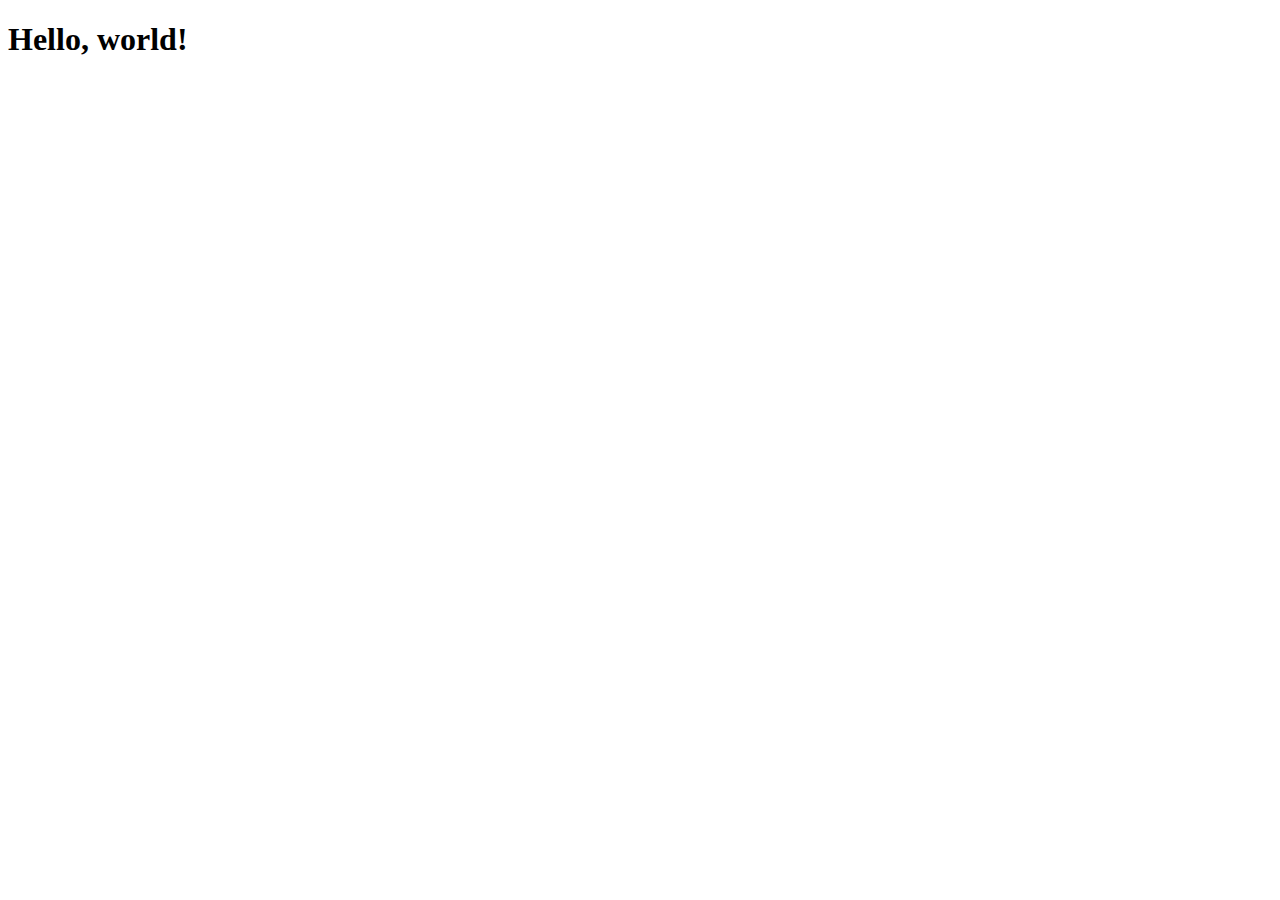
==== bootstrap-day1.html @ af8bd63e "first commit" ====
<!doctype html>
<html lang="en">
  <head>
    <meta charset="utf-8">
    <meta name="viewport" content="width=device-width, initial-scale=1">
    <title>Bootstrap demo</title>
  </head>
  <body>
    <h1>Hello, world!</h1>
  </body>
</html>
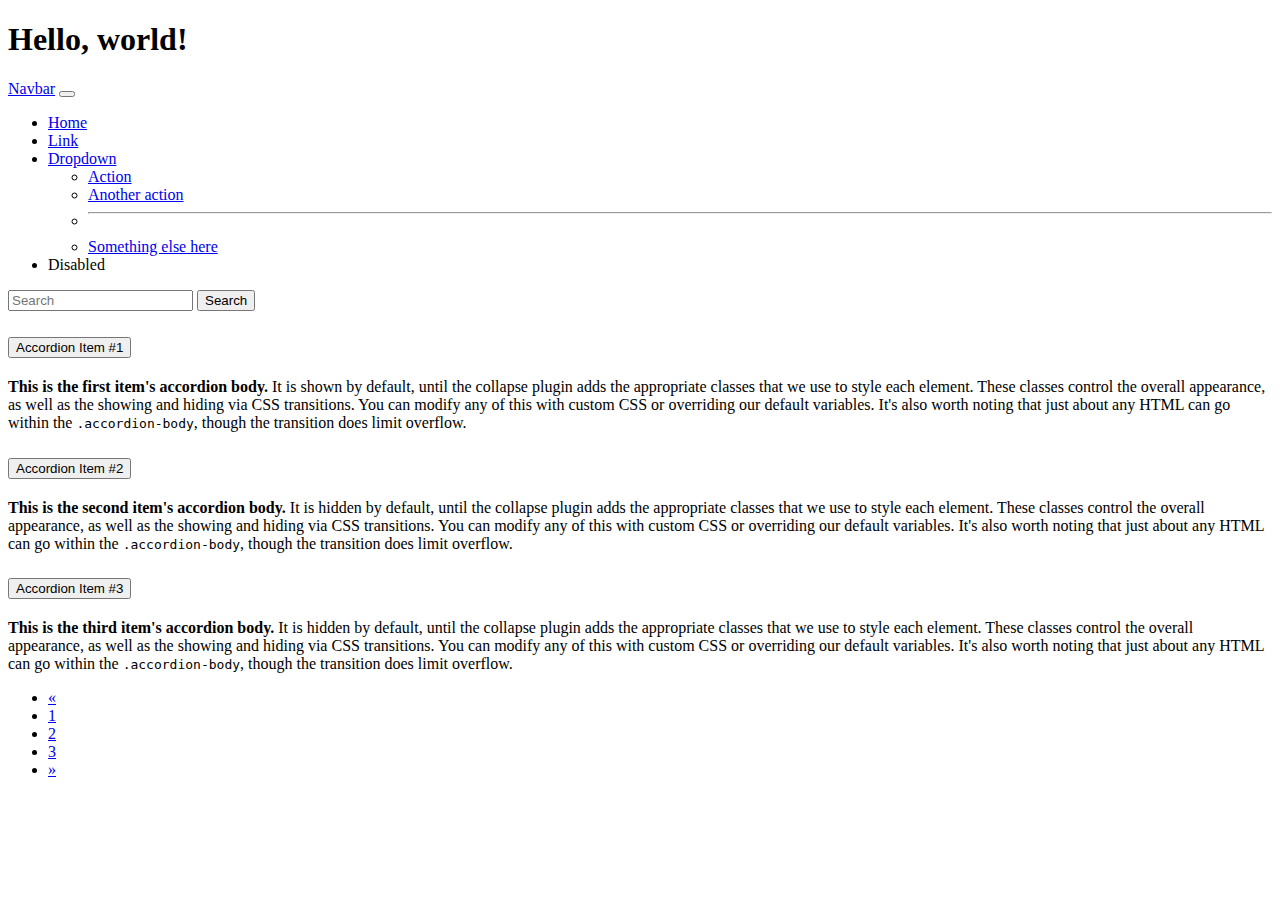
==== commit 615057ed: "bootsrap-day1.html" ====
--- a/bootstrap-day1.html
+++ b/bootstrap-day1.html
@@ -7,5 +7,100 @@
   </head>
   <body>
     <h1>Hello, world!</h1>
+    
+    <nav class="navbar navbar-expand-lg bg-body-tertiary">
+      <div class="container-fluid">
+        <a class="navbar-brand" href="#">Navbar</a>
+        <button class="navbar-toggler" type="button" data-bs-toggle="collapse" data-bs-target="#navbarSupportedContent" aria-controls="navbarSupportedContent" aria-expanded="false" aria-label="Toggle navigation">
+          <span class="navbar-toggler-icon"></span>
+        </button>
+        <div class="collapse navbar-collapse" id="navbarSupportedContent">
+          <ul class="navbar-nav me-auto mb-2 mb-lg-0">
+            <li class="nav-item">
+              <a class="nav-link active" aria-current="page" href="#">Home</a>
+            </li>
+            <li class="nav-item">
+              <a class="nav-link" href="#">Link</a>
+            </li>
+            <li class="nav-item dropdown">
+              <a class="nav-link dropdown-toggle" href="#" role="button" data-bs-toggle="dropdown" aria-expanded="false">
+                Dropdown
+              </a>
+              <ul class="dropdown-menu">
+                <li><a class="dropdown-item" href="#">Action</a></li>
+                <li><a class="dropdown-item" href="#">Another action</a></li>
+                <li><hr class="dropdown-divider"></li>
+                <li><a class="dropdown-item" href="#">Something else here</a></li>
+              </ul>
+            </li>
+            <li class="nav-item">
+              <a class="nav-link disabled">Disabled</a>
+            </li>
+          </ul>
+          <form class="d-flex" role="search">
+            <input class="form-control me-2" type="search" placeholder="Search" aria-label="Search">
+            <button class="btn btn-outline-success" type="submit">Search</button>
+          </form>
+        </div>
+      </div>
+    </nav>
+
+    <div class="accordion" id="accordionExample">
+      <div class="accordion-item">
+        <h2 class="accordion-header">
+          <button class="accordion-button" type="button" data-bs-toggle="collapse" data-bs-target="#collapseOne" aria-expanded="true" aria-controls="collapseOne">
+            Accordion Item #1
+          </button>
+        </h2>
+        <div id="collapseOne" class="accordion-collapse collapse show" data-bs-parent="#accordionExample">
+          <div class="accordion-body">
+            <strong>This is the first item's accordion body.</strong> It is shown by default, until the collapse plugin adds the appropriate classes that we use to style each element. These classes control the overall appearance, as well as the showing and hiding via CSS transitions. You can modify any of this with custom CSS or overriding our default variables. It's also worth noting that just about any HTML can go within the <code>.accordion-body</code>, though the transition does limit overflow.
+          </div>
+        </div>
+      </div>
+      <div class="accordion-item">
+        <h2 class="accordion-header">
+          <button class="accordion-button collapsed" type="button" data-bs-toggle="collapse" data-bs-target="#collapseTwo" aria-expanded="false" aria-controls="collapseTwo">
+            Accordion Item #2
+          </button>
+        </h2>
+        <div id="collapseTwo" class="accordion-collapse collapse" data-bs-parent="#accordionExample">
+          <div class="accordion-body">
+            <strong>This is the second item's accordion body.</strong> It is hidden by default, until the collapse plugin adds the appropriate classes that we use to style each element. These classes control the overall appearance, as well as the showing and hiding via CSS transitions. You can modify any of this with custom CSS or overriding our default variables. It's also worth noting that just about any HTML can go within the <code>.accordion-body</code>, though the transition does limit overflow.
+          </div>
+        </div>
+      </div>
+      <div class="accordion-item">
+        <h2 class="accordion-header">
+          <button class="accordion-button collapsed" type="button" data-bs-toggle="collapse" data-bs-target="#collapseThree" aria-expanded="false" aria-controls="collapseThree">
+            Accordion Item #3
+          </button>
+        </h2>
+        <div id="collapseThree" class="accordion-collapse collapse" data-bs-parent="#accordionExample">
+          <div class="accordion-body">
+            <strong>This is the third item's accordion body.</strong> It is hidden by default, until the collapse plugin adds the appropriate classes that we use to style each element. These classes control the overall appearance, as well as the showing and hiding via CSS transitions. You can modify any of this with custom CSS or overriding our default variables. It's also worth noting that just about any HTML can go within the <code>.accordion-body</code>, though the transition does limit overflow.
+          </div>
+        </div>
+      </div>
+    </div>
+    </div>
+
+    <nav aria-label="Page navigation example">
+      <ul class="pagination">
+        <li class="page-item">
+          <a class="page-link" href="#" aria-label="Previous">
+            <span aria-hidden="true">&laquo;</span>
+          </a>
+        </li>
+        <li class="page-item"><a class="page-link" href="#">1</a></li>
+        <li class="page-item"><a class="page-link" href="#">2</a></li>
+        <li class="page-item"><a class="page-link" href="#">3</a></li>
+        <li class="page-item">
+          <a class="page-link" href="#" aria-label="Next">
+            <span aria-hidden="true">&raquo;</span>
+          </a>
+        </li>
+      </ul>
+    </nav>
   </body>
 </html>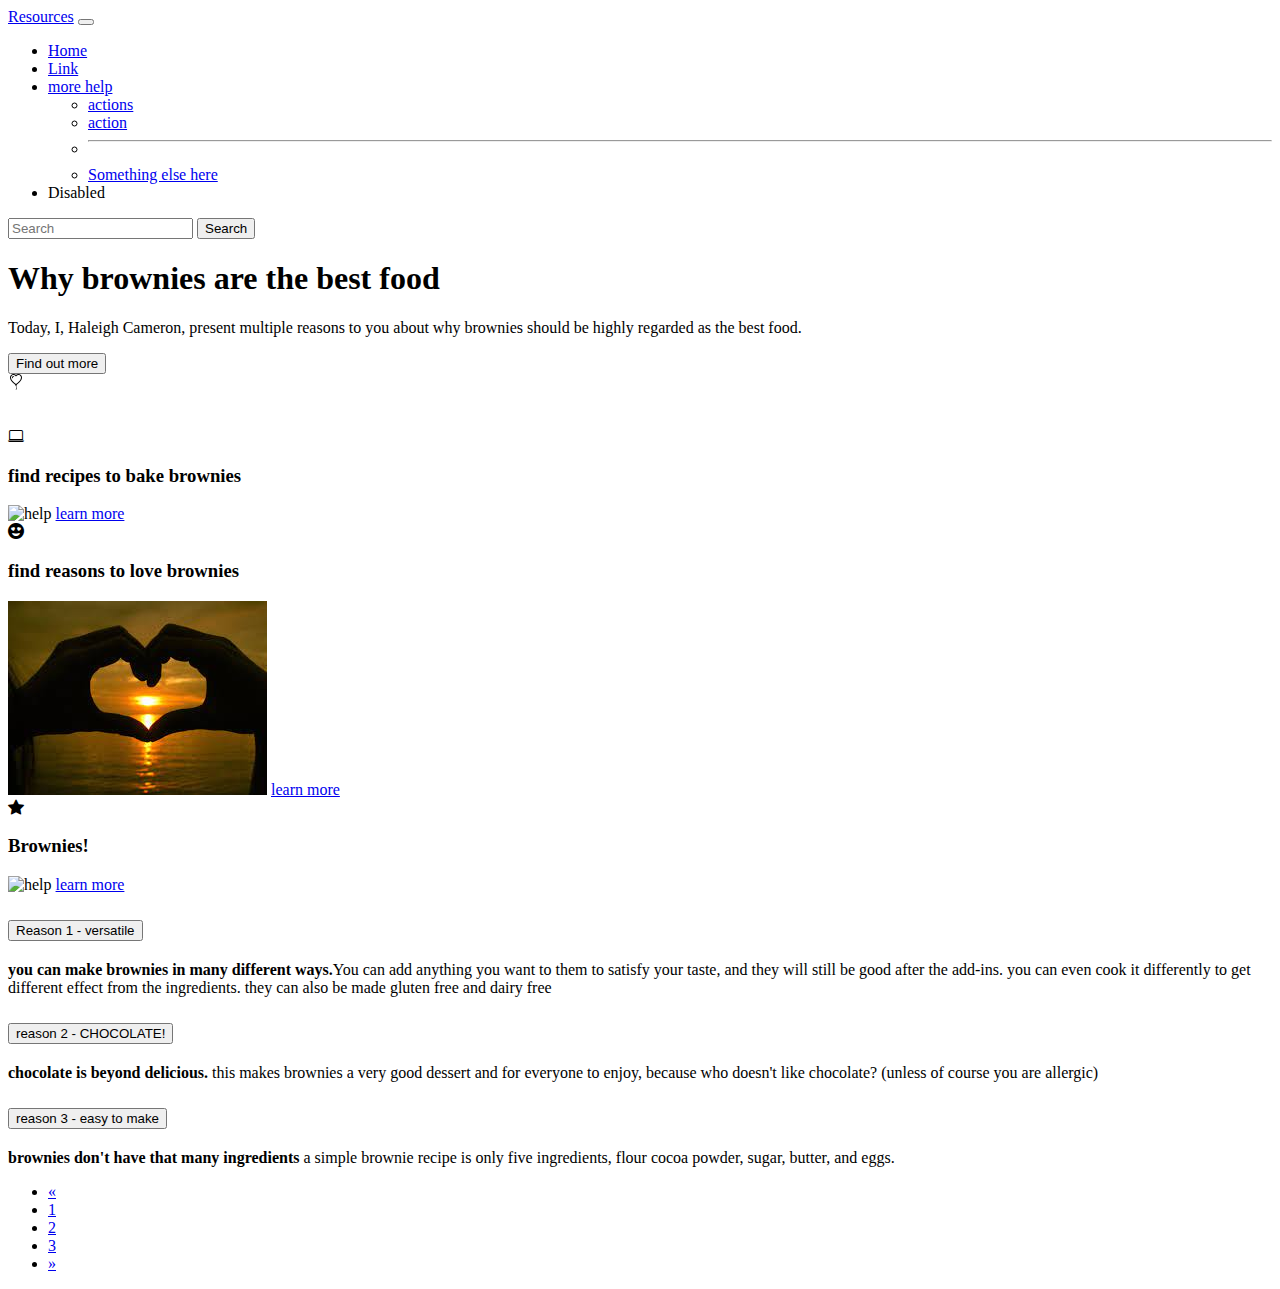
==== commit d62ae12d: "bootstrap-day1.html" ====
--- a/bootstrap-day1.html
+++ b/bootstrap-day1.html
@@ -4,13 +4,15 @@
     <meta charset="utf-8">
     <meta name="viewport" content="width=device-width, initial-scale=1">
     <title>Bootstrap demo</title>
+    <link href="https://cdn.jsdelivr.net/npm/bootstrap@5.3.0-alpha3/dist/css/bootstrap.min.css" rel="stylesheet" integrity="sha384-KK94CHFLLe+nY2dmCWGMq91rCGa5gtU4mk92HdvYe+M/SXH301p5ILy+dN9+nJOZ" crossorigin="anonymous">
+<link rel="stylesheet" href="https://cdn.jsdelivr.net/npm/bootstrap-icons@1.3.0/font/bootstrap-icons.css">
+  <link rel="stylesheet" href="bootstrap.css">
   </head>
   <body>
-    <h1>Hello, world!</h1>
-    
-    <nav class="navbar navbar-expand-lg bg-body-tertiary">
+    <!--navbar-->
+    <nav class="navbar navbar-expand-lg bg-body-warning py-3">
       <div class="container-fluid">
-        <a class="navbar-brand" href="#">Navbar</a>
+        <a class="navbar-brand" href="#">Resources</a>
         <button class="navbar-toggler" type="button" data-bs-toggle="collapse" data-bs-target="#navbarSupportedContent" aria-controls="navbarSupportedContent" aria-expanded="false" aria-label="Toggle navigation">
           <span class="navbar-toggler-icon"></span>
         </button>
@@ -24,11 +26,11 @@
             </li>
             <li class="nav-item dropdown">
               <a class="nav-link dropdown-toggle" href="#" role="button" data-bs-toggle="dropdown" aria-expanded="false">
-                Dropdown
+                more help
               </a>
               <ul class="dropdown-menu">
-                <li><a class="dropdown-item" href="#">Action</a></li>
-                <li><a class="dropdown-item" href="#">Another action</a></li>
+                <li><a class="dropdown-item" href="#">actions</a></li>
+                <li><a class="dropdown-item" href="#">action</a></li>
                 <li><hr class="dropdown-divider"></li>
                 <li><a class="dropdown-item" href="#">Something else here</a></li>
               </ul>
@@ -45,46 +47,112 @@
       </div>
     </nav>
 
+    <!--showcase-->
+<section class="bg-dark text-light p-5 text-center text-sm-start">
+  <div class="container">
+    <div class="d-sm-flex align-items-center justify-content-between">
+      <div>
+        <h1>Why <span class="text-primary">brownies</span> are the best food</h1>
+        <p class="lead my-4">
+          Today, I, Haleigh Cameron, present multiple reasons to you about why brownies should be highly regarded as the best food.
+        </p>
+        <button class="btn btn-primary btn-lg">Find out more</button>
+      </div>
+     <img class="img-fluid w-50 d-none d-sm-block" src="balloon-heart.svg" alt="brownies">
+    </div>
+  </div>
+</section>
+
+<!--info boxes-->
+<section class="p-5">
+  <div class="container">
+    <div class="row text-center">
+      <div class="col-md">
+        <div class="card bg-dark text-light">
+          <div class="card-body text-center">
+            <div class="h1 mb-3">
+              <i class="bi bi-laptop"></i>
+            </div>
+            <h3 class="card-title mb-3">
+              find recipes to bake brownies
+            </h3>
+            <img src="https://img.buzzfeed.com/video-api-prod/assets/fafe8090b4f3434f80c33b6e4ce40e24/BFV21539_BestFudgyBrownies-ThumbB1080.jpg?resize=1200:*" alt="help" class="card-img">
+          <a href="#" class="btn btn-primary">learn more</a>
+          </div>
+        </div>
+      </div>
+      <div class="col-md">
+        <div class="card bg-dark text-light">
+          <div class="card-body text-center">
+            <div class="h1 mb-3">
+              <i class="bi bi-emoji-heart-eyes-fill"></i>
+            </div>
+            <h3 class="card-title mb-3">
+              find reasons to love brownies
+            </h3>
+            <img src="[data-uri]" alt="help" class="card-img">
+            <a href="#" class="btn btn-primary">learn more</a>
+          </div>
+        </div>
+      </div>
+      <div class="col-md">
+        <div class="card bg-dark text-light">
+          <div class="card-body text-center">
+            <div class="h1 mb-3">
+              <i class="bi bi-star-fill"></i>
+            </div>
+            <h3 class="card-title mb-3">
+              Brownies!
+            </h3>
+            <img src="https://www.nourish-and-fete.com/wp-content/uploads/2022/02/heart-shaped-brownies-2-500x500.jpg" alt="help" class="card-img">
+            <a href="#" class="btn btn-primary">learn more</a>
+          </div>
+        </div>
+      </div>
+    
+    </div>
+  </div>
+</section>
+<!--accordion-->
     <div class="accordion" id="accordionExample">
       <div class="accordion-item">
         <h2 class="accordion-header">
           <button class="accordion-button" type="button" data-bs-toggle="collapse" data-bs-target="#collapseOne" aria-expanded="true" aria-controls="collapseOne">
-            Accordion Item #1
+           Reason 1 - versatile
           </button>
         </h2>
         <div id="collapseOne" class="accordion-collapse collapse show" data-bs-parent="#accordionExample">
           <div class="accordion-body">
-            <strong>This is the first item's accordion body.</strong> It is shown by default, until the collapse plugin adds the appropriate classes that we use to style each element. These classes control the overall appearance, as well as the showing and hiding via CSS transitions. You can modify any of this with custom CSS or overriding our default variables. It's also worth noting that just about any HTML can go within the <code>.accordion-body</code>, though the transition does limit overflow.
-          </div>
+            <strong>you can make brownies in many different ways.</strong>You can add anything you want to them to satisfy your taste, and they will still be good after the add-ins. you can even cook it differently to get different effect from the ingredients. they can also be made gluten free and dairy free
         </div>
       </div>
       <div class="accordion-item">
         <h2 class="accordion-header">
           <button class="accordion-button collapsed" type="button" data-bs-toggle="collapse" data-bs-target="#collapseTwo" aria-expanded="false" aria-controls="collapseTwo">
-            Accordion Item #2
+            reason 2 - CHOCOLATE!
           </button>
         </h2>
         <div id="collapseTwo" class="accordion-collapse collapse" data-bs-parent="#accordionExample">
           <div class="accordion-body">
-            <strong>This is the second item's accordion body.</strong> It is hidden by default, until the collapse plugin adds the appropriate classes that we use to style each element. These classes control the overall appearance, as well as the showing and hiding via CSS transitions. You can modify any of this with custom CSS or overriding our default variables. It's also worth noting that just about any HTML can go within the <code>.accordion-body</code>, though the transition does limit overflow.
+            <strong>chocolate is beyond delicious.</strong> this makes brownies a very good dessert and for everyone to enjoy, because who doesn't like chocolate? (unless of course you are allergic)
           </div>
         </div>
       </div>
       <div class="accordion-item">
         <h2 class="accordion-header">
           <button class="accordion-button collapsed" type="button" data-bs-toggle="collapse" data-bs-target="#collapseThree" aria-expanded="false" aria-controls="collapseThree">
-            Accordion Item #3
+            reason 3 - easy to make
           </button>
         </h2>
         <div id="collapseThree" class="accordion-collapse collapse" data-bs-parent="#accordionExample">
           <div class="accordion-body">
-            <strong>This is the third item's accordion body.</strong> It is hidden by default, until the collapse plugin adds the appropriate classes that we use to style each element. These classes control the overall appearance, as well as the showing and hiding via CSS transitions. You can modify any of this with custom CSS or overriding our default variables. It's also worth noting that just about any HTML can go within the <code>.accordion-body</code>, though the transition does limit overflow.
+            <strong>brownies don't have that many ingredients</strong> a simple brownie recipe is only five ingredients, flour cocoa powder, sugar, butter, and eggs.
           </div>
         </div>
       </div>
     </div>
     </div>
-
+<!--pagination-->
     <nav aria-label="Page navigation example">
       <ul class="pagination">
         <li class="page-item">
@@ -102,5 +170,7 @@
         </li>
       </ul>
     </nav>
+    <script src="https://cdn.jsdelivr.net/npm/bootstrap@5.3.0-alpha3/dist/js/bootstrap.bundle.min.js" integrity="sha384-ENjdO4Dr2bkBIFxQpeoTz1HIcje39Wm4jDKdf19U8gI4ddQ3GYNS7NTKfAdVQSZe" crossorigin="anonymous"></script>
+  
   </body>
-</html>+</html>
